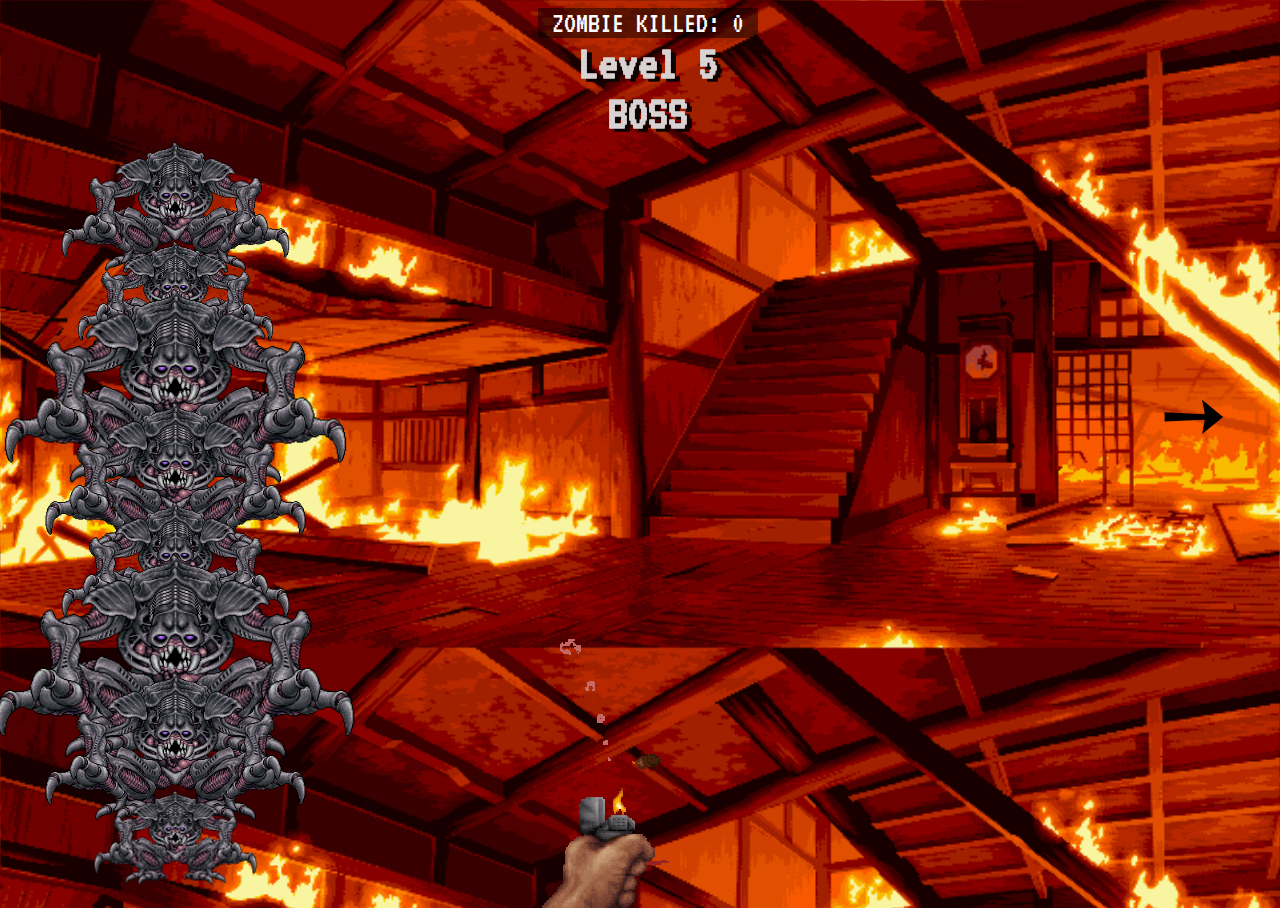
==== zombie shooter/level5.html @ 567ddc26 "Add files via upload" ====
<!DOCTYPE html>
<html lang="en">
<head>
    <meta charset="UTF-8">
    <meta http-equiv="X-UA-Compatible" content="IE=edge">
    <meta name="viewport" content="width=device-width, initial-scale=1.0">
    <title>Document</title>
    <link rel="stylesheet" href="level5.css">
</head>
<body>

  <div id="shooter">
  <audio autoplay loop src="music/Last_Boss__Lets_see_what_we_got.mp3"></audio>
    <div class="wrapper">
  
        <div class="grid">
          <div class="container">
            <h1 class="zombie">Level 5 <br>
              BOSS
            </h1>
        
          </div>
        </div>
          <input class="input-zombie input-zombie1" type="radio" id="zombie1">
          <input class="input-zombie input-zombie2" type="radio" id="zombie2">
          <input class="input-zombie input-zombie3" type="radio" id="zombie3">
          <input class="input-zombie input-zombie4" type="radio" id="zombie4">
          <input class="input-zombie input-zombie5" type="radio" id="zombie5">
          <input class="input-zombie input-zombie6" type="radio" id="zombie6">
          <input class="input-zombie input-zombie7" type="radio" id="zombie7">
          <input class="input-zombie input-zombie8" type="radio" id="zombie8">
          <label for="zombie1" class="minion minion1"><span></span></label>
          <label for="zombie2" class="minion minion2"><span></span></label>
          <label for="zombie3" class="minion minion3"><span></span></label>
          <label for="zombie4" class="minion minion4"><span></span></label>
          <label for="zombie5" class="minion minion5"><span></span></label>
          <label for="zombie6" class="minion minion6"><span></span></label>
          <label for="zombie7" class="minion minion7"><span></span></label>
          <label for="zombie8" class="minion minion8"><span></span></label>
          <div class="sum">Zombie killed: </div>
          <img class="gif" src="img/shoot5.gif" alt="shoot">
          <a class="previous" href="win.html">➙</a>
        </div>
      </div>
</body>
</html>
---- zombie shooter/level5.css ----
@import url('https://fonts.googleapis.com/css2?family=VT323&display=swap');


html {
  background: url(img/bg5.gif);
  -webkit-background-size: cover;
            -moz-background-size: cover;
            -o-background-size: cover;
            background-size: cover;
}
.container {
  position: relative;
  width: 500px;
  margin: auto;
  text-align: center;
  padding-top: 10%;
}


body {
  overflow: hidden;
  width: 100%;
  height: 100%;
}

.gif{
  width: 400px;
  height: 400px;
  bottom: 0;
  margin: auto;
  position: absolute;
  left: 0;
  right: 0;
}

input {
  position: fixed;
  left: -20px;
  top: -20px;
}

.wrapper {
  height: 100%;
  width: 100%;
  position: absolute;
  cursor: crosshair;
}

.input-zombie:checked {
  counter-increment: littledevil;
}
.sum {
  margin: auto;
  position: absolute;
  left: 0;
  top: 0;
  right: 0;
  text-align: center;
  font-size: 30px;
  background: rgba(0, 0, 0, 0.5);
  max-width: 220px;
  font-family: 'VT323';
  color: #fff;
  text-transform: uppercase;
}


.sum:after {
  content: counter(littledevil);
}
.input-zombie ~ .minion {
  opacity: 0;
  -webkit-transition: 0.3s cubic-bezier(0, .43, 1, 0);
  transition: 0.3s cubic-bezier(0, .43, 1, 0);
  -webkit-animation: move 4s infinite alternate;
  animation: move 4s infinite alternate;
}

.input-zombie1:not(:checked) ~ .minion1, .input-zombie2:not(:checked) ~ .minion2, .input-zombie3:not(:checked) ~ .minion3, .input-zombie4:not(:checked) ~ .minion4, .input-zombie5:not(:checked) ~ .minion5, .input-zombie6:not(:checked) ~ .minion6, .input-zombie7:not(:checked) ~ .minion7, .input-zombie8:not(:checked) ~ .minion8 {
  opacity: 1;
}

.input-zombie1:checked ~ .minion1 span, .input-zombie2:checked ~ .minion2 span, .input-zombie3:checked ~ .minion3 span, .input-zombie4:checked ~ .minion4 span, .input-zombie5:checked ~ .minion5 span, .input-zombie6:checked ~ .minion6 span, .input-zombie7:checked ~ .minion7 span, .input-zombie8:checked ~ .minion8 span {
  display: block;
}


.minion {
  position: absolute;
  left: 0;
  cursor: crosshair;
  background-image: url(img/enemy5.gif);
  width: 335px;
  height: 220px;
  z-index: 2;
}
.minion>span {
  display: none;
  position: absolute;
  z-index: 2;
}
.minion>span:before {
  content: url(img/bullet-shot-hole.gif);
}
.minion1 {
  top: 10%;
  animation-delay: -2s!important;
  transform: scale(0.7);
}
.minion2 {
  top: 20%;
  animation-delay: -4s!important;
  transform: scale(0.6);
}
.minion3 {
  top: 30%;
  animation-delay: -3s!important;
  transform: scale(1.05);
}
.minion4 {
  top: 40%;
  animation-delay: -8s!important;
  transform: scale(0.8);
}
.minion5 {
  top: 50%;
  animation-delay: -16s!important;
  transform: scale(0.7);
}
.minion6 {
  top: 60%;
  animation-delay: -9s!important;
  transform: scale(1.1);
}
.minion7 {
  top: 70%;
  animation-delay: -6s!important;
  transform: scale(0.8);
}
.minion8 {
  top: 80%;
  animation-delay: -12s!important;
  transform: scale(0.5);
}

 @keyframes move {
0% {
left:0%;
top: 10%;
}
10% {
  left:0%;
  top: 50%;
  }
20% {
left:20%;
top:30%;
}
40% {
top:70%;
left:70%;
}
60% {
top:20%;
left:30%;
}
80% {
top:10%;
left:80%;
}
100% {
top:60%;
left:20%;
}
}

h1  {
  z-index: 1;
  font-size: 50px;
  color: #d8d2d2;
  padding-top: 5%;
  font-family: 'VT323';
  text-shadow: 5px 3px 0px rgb(14, 3, 3);
  margin: auto;
  position: absolute;
  top: 5px;
  left: 0;
  bottom: 0;
  right: 0;
  text-align: center;
}
a{
  position: absolute;
  top: 40%;
  left: 90%;
  text-decoration: none;
  font-size: 80px;
  color: rgb(0, 0, 0);
}
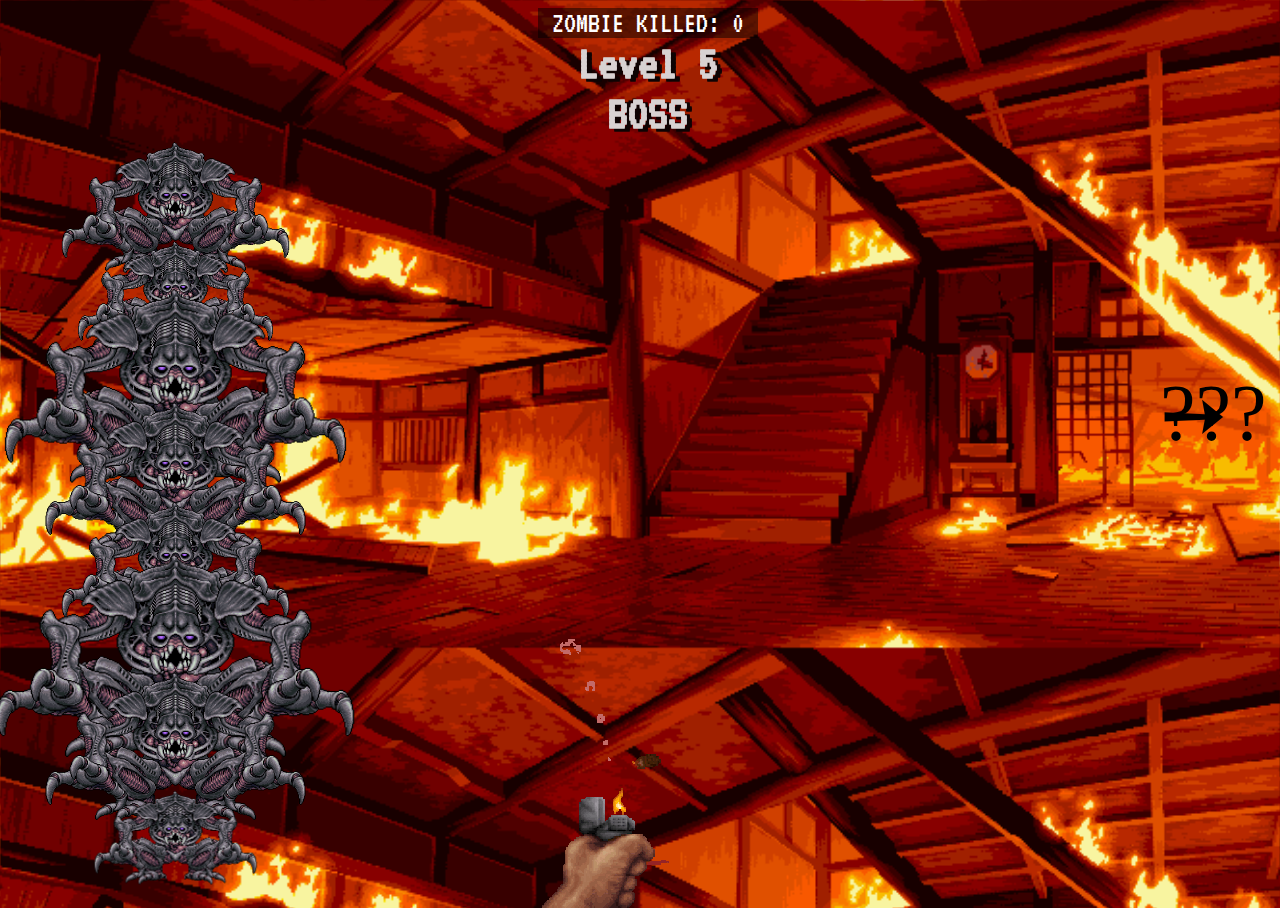
==== commit 6466e8d7: "Add files via upload" ====
--- a/zombie shooter/level5.html
+++ b/zombie shooter/level5.html
@@ -39,7 +39,8 @@
           <label for="zombie8" class="minion minion8"><span></span></label>
           <div class="sum">Zombie killed: </div>
           <img class="gif" src="img/shoot5.gif" alt="shoot">
-          <a class="previous" href="win.html">➙</a>
+          <a class="level5" href="win.html">➙</a>
+          <a class="secret" href="secret-level.html">???</a>
         </div>
       </div>
 </body>
